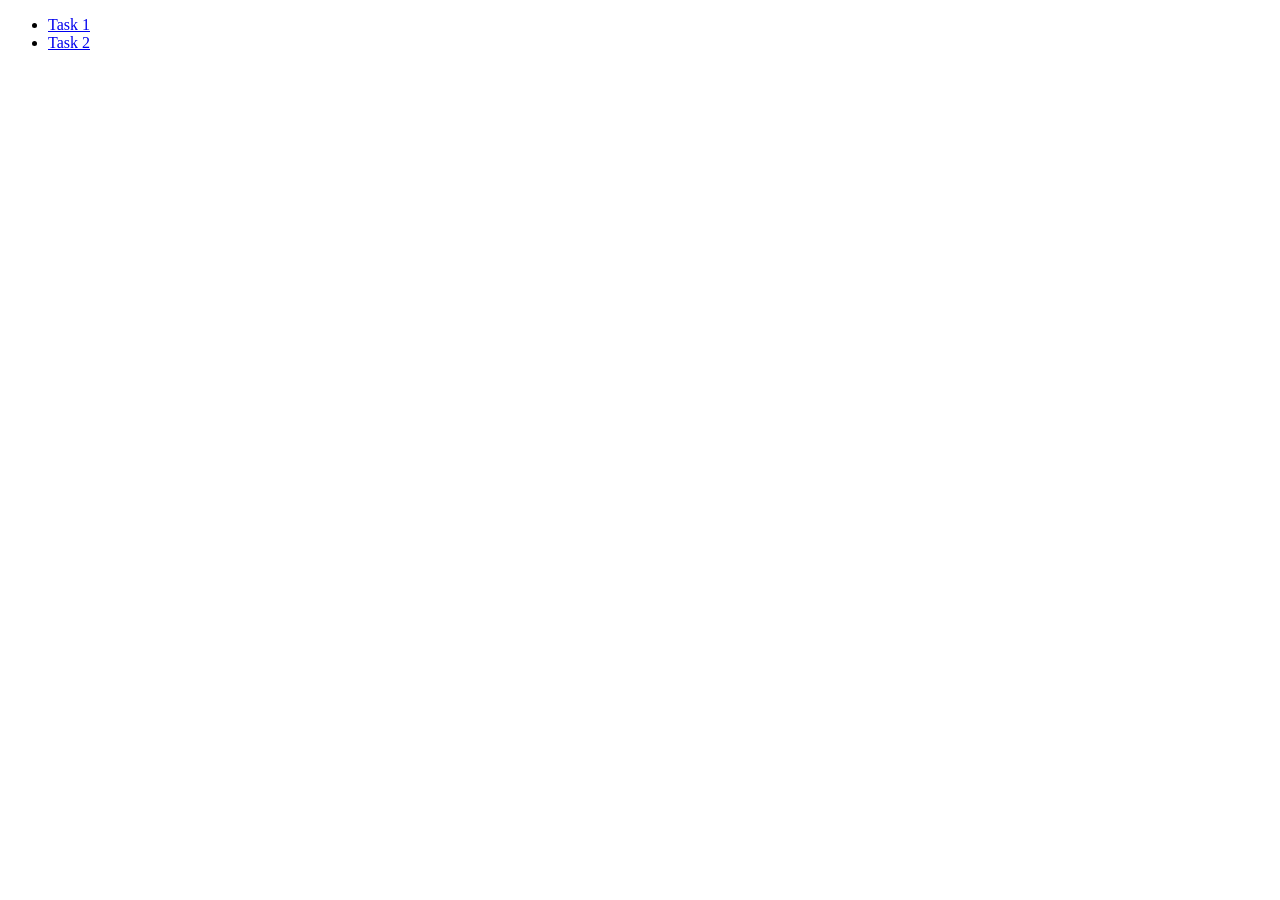
==== src/index.html @ f3e38dd1 "initial commit" ====
<!DOCTYPE html>
<html lang="en">
  <head>
    <meta charset="UTF-8" />
    <link rel="icon" type="image/svg+xml" href="/favicon.svg" />
    <meta name="viewport" content="width=device-width, initial-scale=1.0" />
    <title>HW 2</title>
  </head>
  <body>
    <ul>
      <li><a href="./1-timer.html">Task 1</a></li>
      <li><a href="./2-snackbar.html">Task 2</a></li>
    </ul>
  </body>
</html>
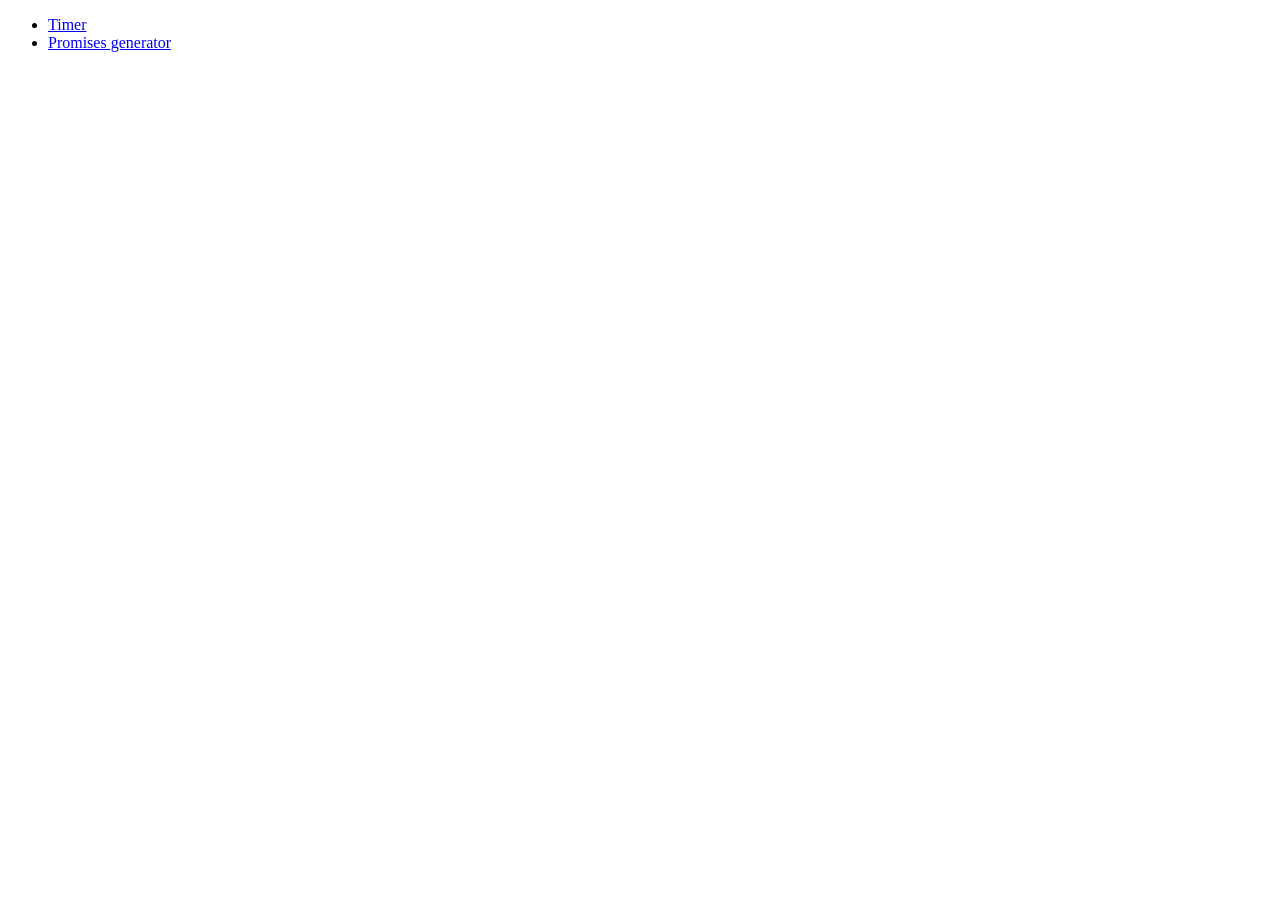
==== commit b225ba9d: "add hw  done" ====
--- a/src/index.html
+++ b/src/index.html
@@ -8,8 +8,8 @@
   </head>
   <body>
     <ul>
-      <li><a href="./1-timer.html">Task 1</a></li>
-      <li><a href="./2-snackbar.html">Task 2</a></li>
+      <li><a href="./1-timer.html">Timer</a></li>
+      <li><a href="./2-snackbar.html">Promises generator</a></li>
     </ul>
   </body>
 </html>
